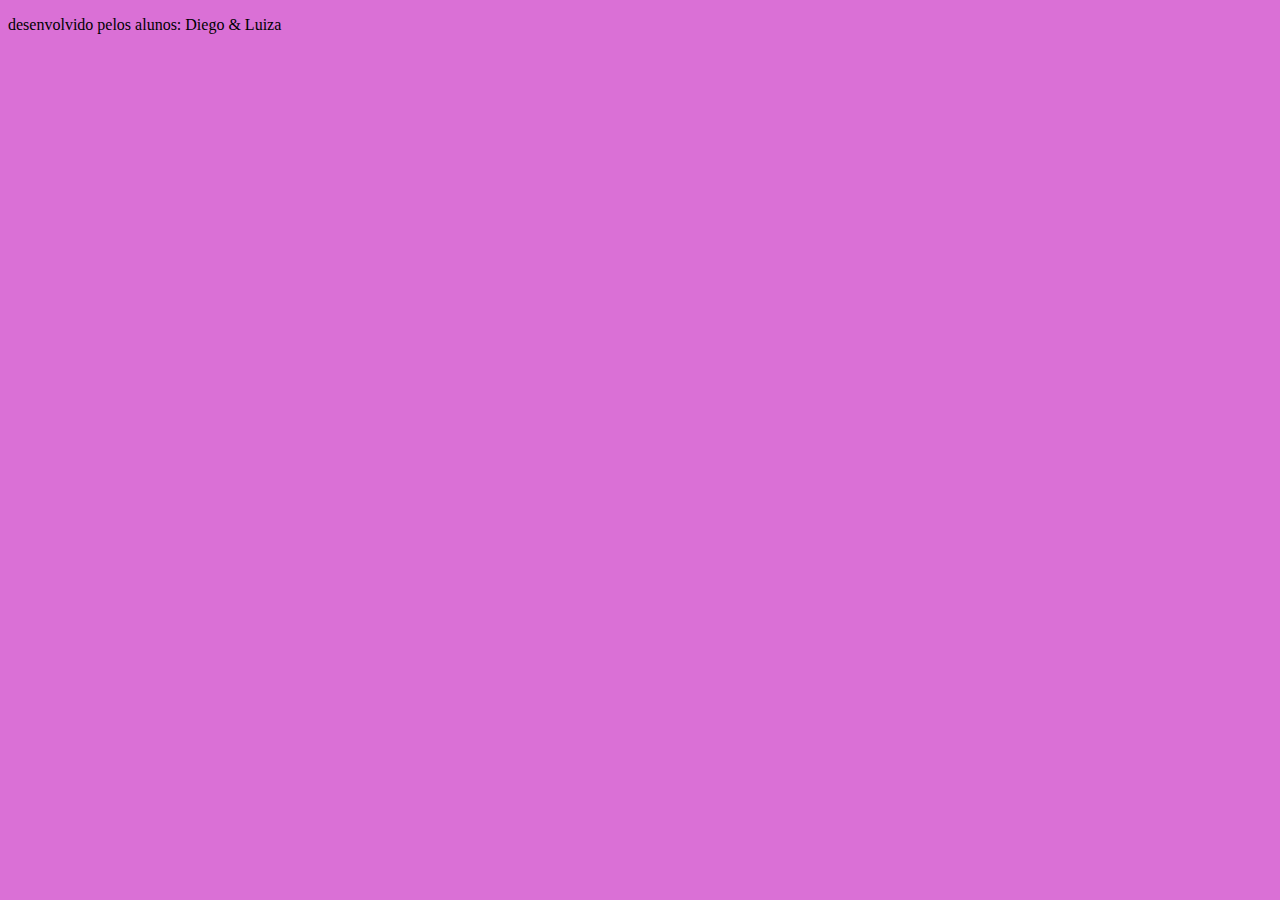
==== index.html @ ea7ebcaf "sdfghjnm" ====
<!DOCTYPE html>
<html lang="en">
<head>
    <meta charset="UTF-8">
    <meta name="viewport" content="width=device-width, initial-scale=1.0">
    <title>Document</title>
    <link rel="stylesheet" href="style.css">
</head>
<body>
    <section class="container">

    </section>
    <footer>
        <p>desenvolvido pelos alunos: Diego & Luiza</p>
    </footer>
</body>
</html>
---- style.css ----
:root{
--fundo: #DA70D6;
--cartao-frente: #9932CC;
--cartao-verso: #9370DB;
--destaque: #FF1493;
--preto: #000000;
--branco: #ffffff;
}

body{
    background-color: var(--fundo);
}
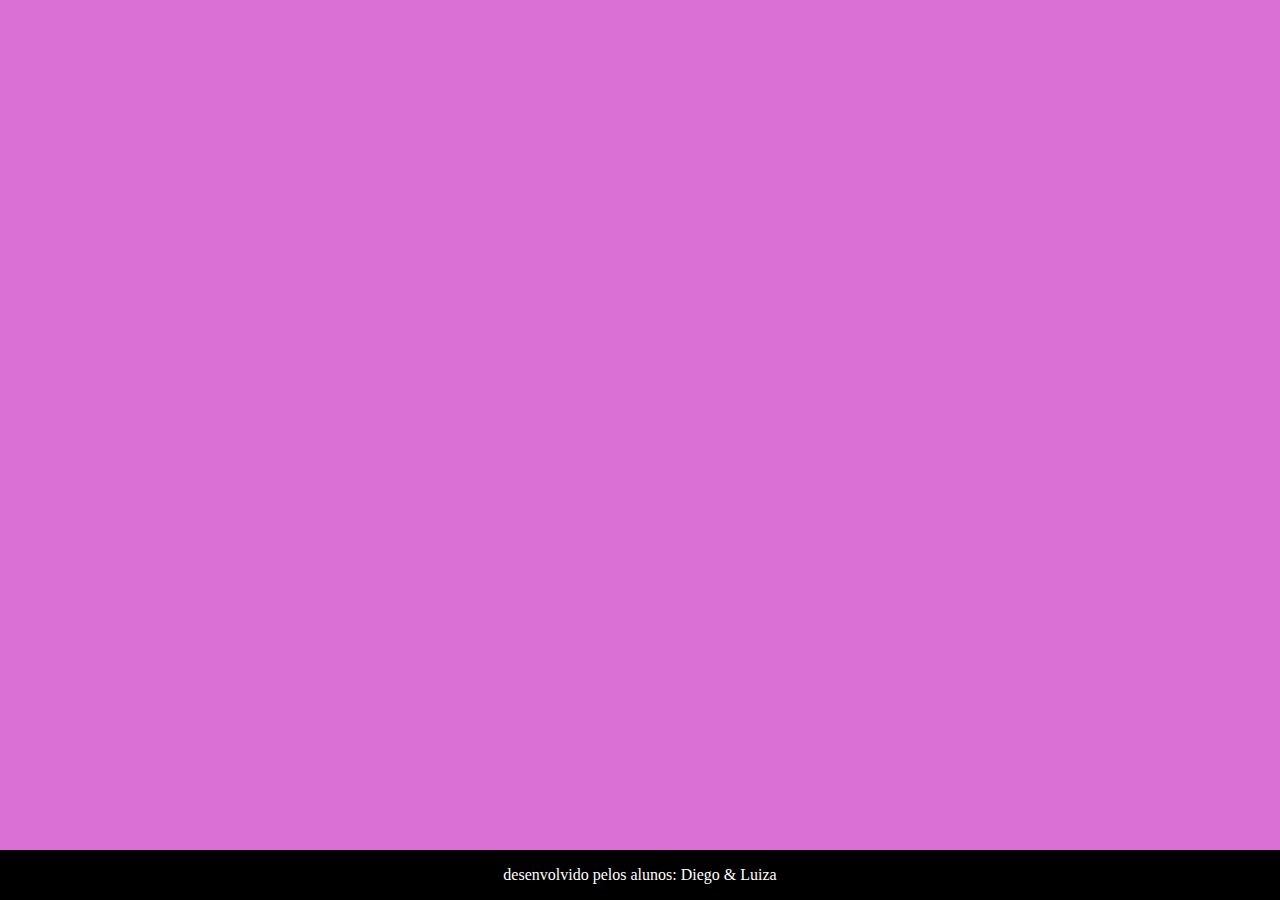
==== commit ea98374b: "wedfgh" ====
--- a/index.html
+++ b/index.html
@@ -1,9 +1,9 @@
 <!DOCTYPE html>
-<html lang="en">
+<html lang="pt-br">
 <head>
     <meta charset="UTF-8">
     <meta name="viewport" content="width=device-width, initial-scale=1.0">
-    <title>Document</title>
+    <title>kanye west</title>
     <link rel="stylesheet" href="style.css">
 </head>
 <body>
@@ -13,5 +13,7 @@
     <footer>
         <p>desenvolvido pelos alunos: Diego & Luiza</p>
     </footer>
+
+    <script src="perguntas.js"></script>
 </body>
 </html>--- a/style.css
+++ b/style.css
@@ -9,4 +9,13 @@
 
 body{
     background-color: var(--fundo);
+    margin: 0;
 }
+footer{
+    background-color: var(--preto);
+    position: fixed;
+    bottom: 0;
+    color:var(--branco);
+    width: 100%;
+    text-align: center;
+}
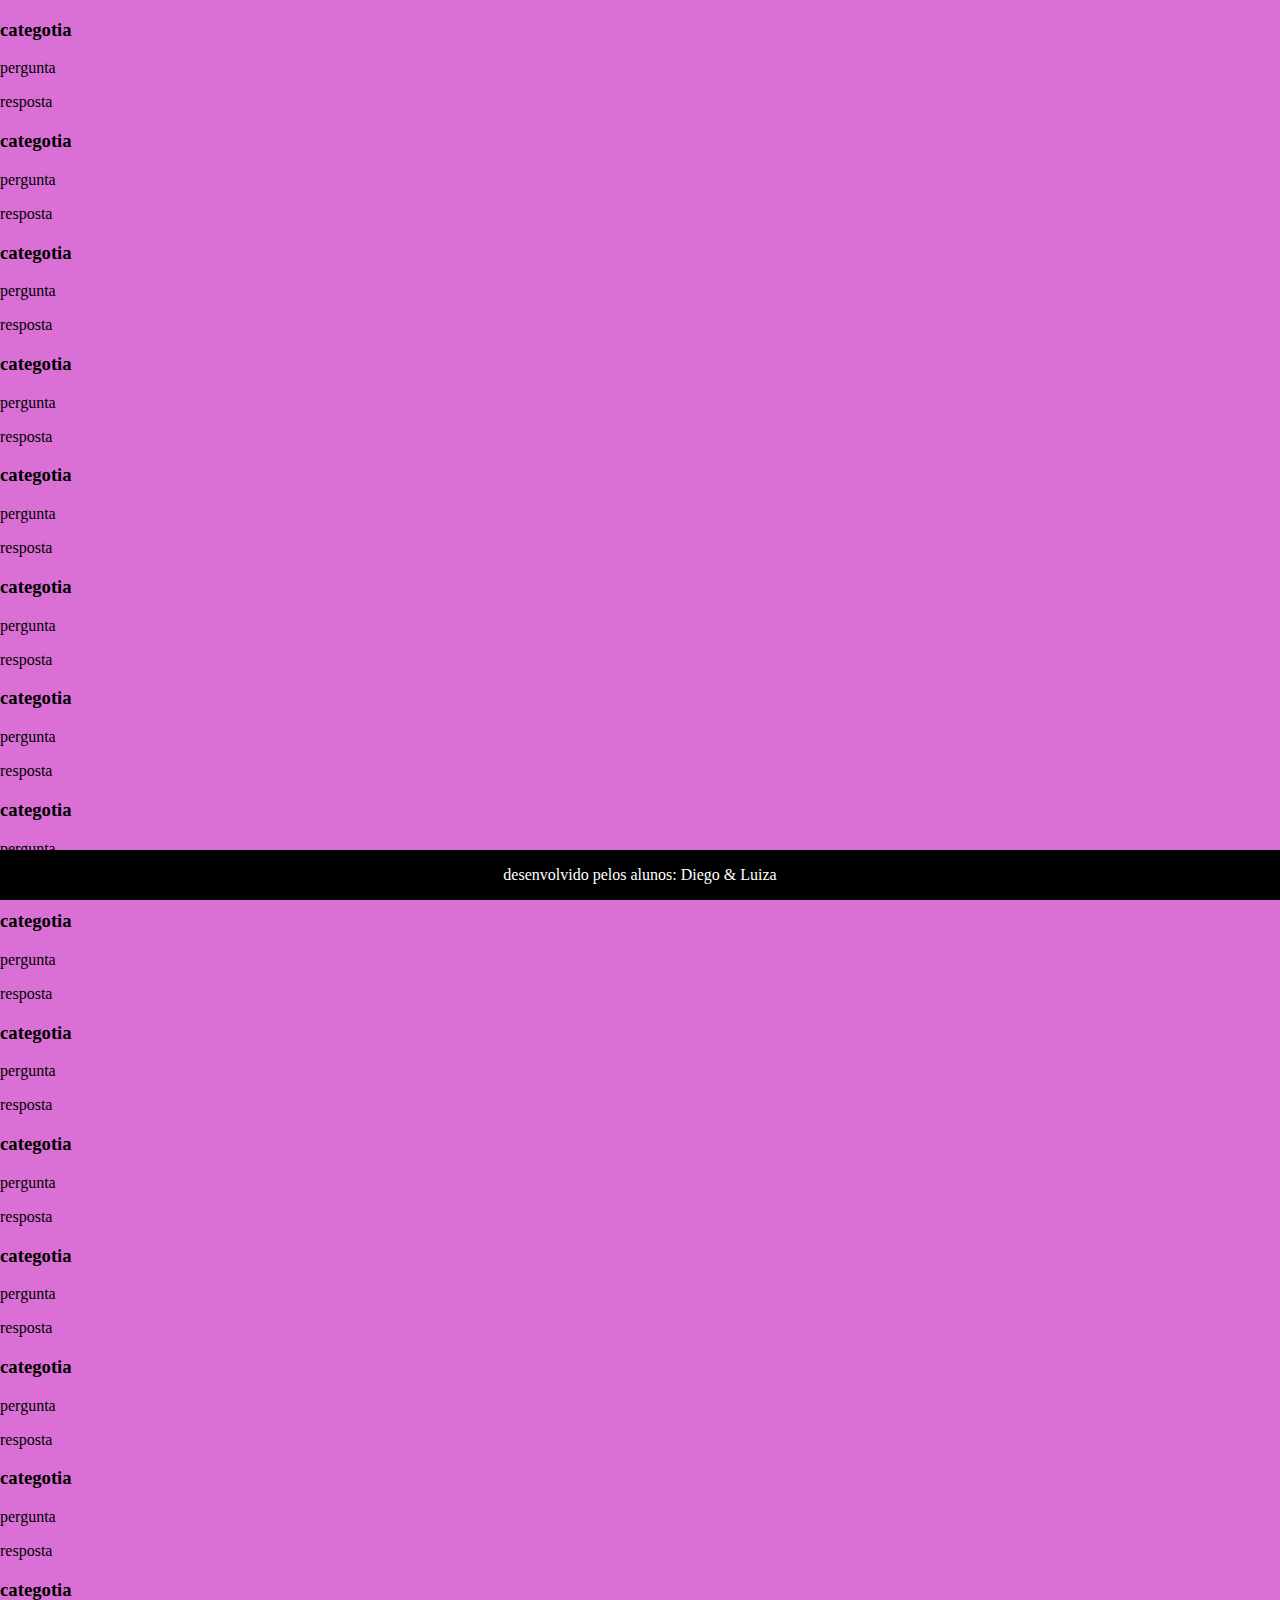
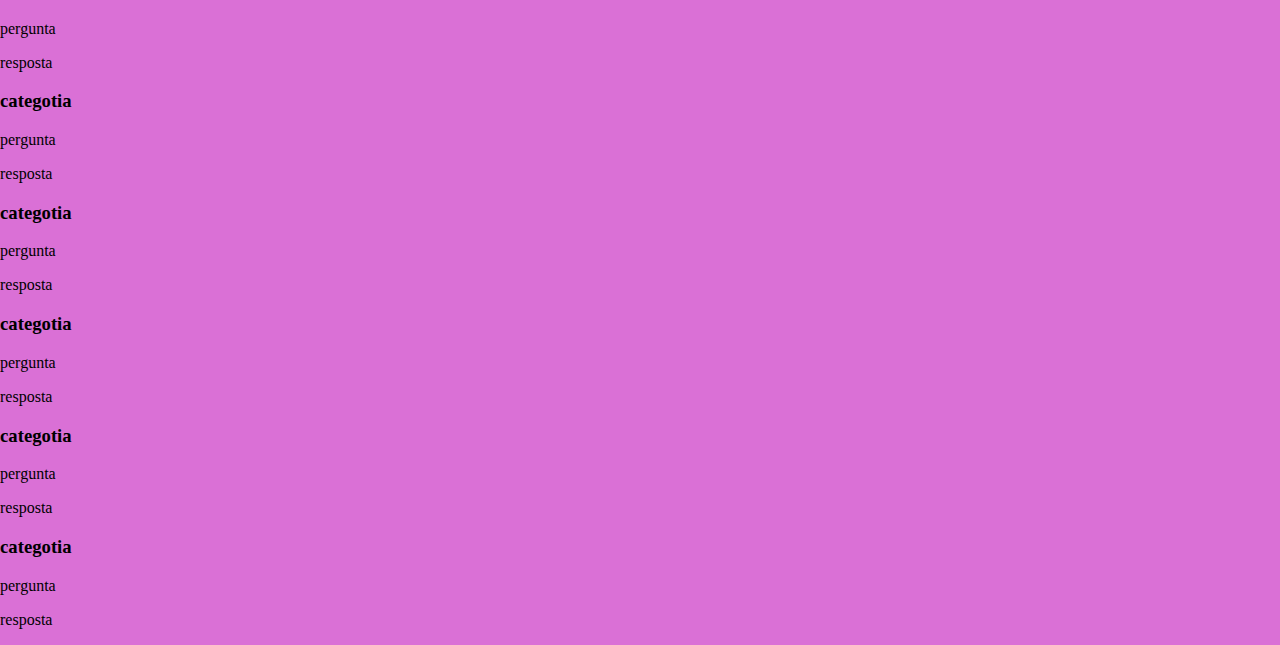
==== commit 93cbbb83: "fgh" ====
--- a/index.html
+++ b/index.html
@@ -7,13 +7,13 @@
     <link rel="stylesheet" href="style.css">
 </head>
 <body>
-    <section class="container">
+    <section id="container">
 
     </section>
     <footer>
         <p>desenvolvido pelos alunos: Diego & Luiza</p>
     </footer>
-
+    <script src="main.js"></script>
     <script src="perguntas.js"></script>
 </body>
 </html>